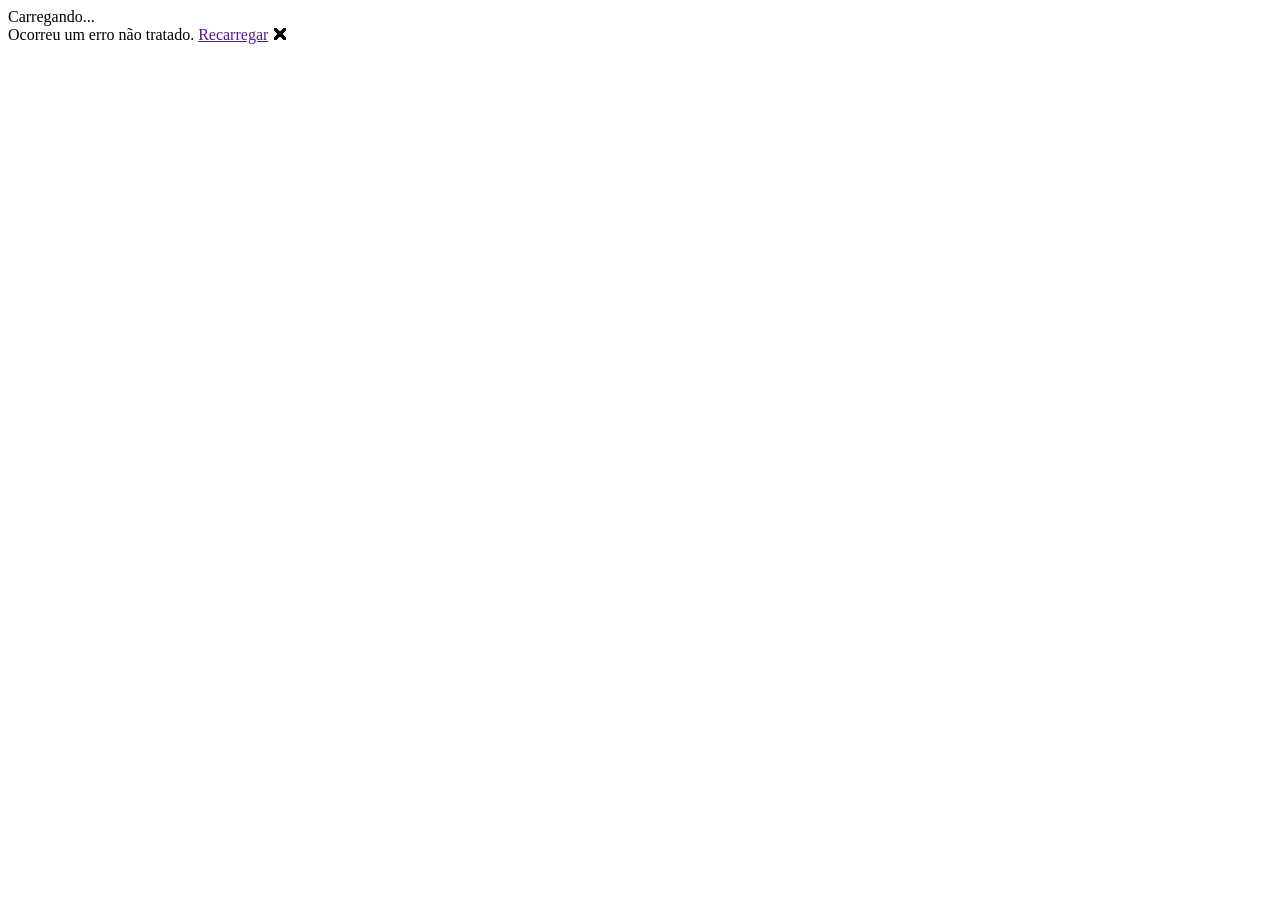
==== PurchasingCalculator.Web/wwwroot/index.html @ b9d57278 "Adicionar arquivos de projeto." ====
<!DOCTYPE html>
<html lang="pt-br">

<head>
    <meta charset="utf-8" />
    <meta name="viewport"
        content="width=device-width, initial-scale=1.0, maximum-scale=1.0, user-scalable=no, viewport-fit=cover" />
    <title>Calculadora de Compras</title>
    <base href="/" />
    <link rel="stylesheet" href="css/app.css" />
    <link rel="stylesheet" href="PurchasingCalculator.Web.styles.css" />
    <link rel="stylesheet" href="https://fonts.googleapis.com/css?family=Roboto:300,400,500,700&display=swap" />
    <link rel="stylesheet" href="_content/MudBlazor/MudBlazor.min.css" />
    <link rel="stylesheet" href="_content/PurchasingCalculator.SharedUI/css/app.css" />

    <script defer src="_framework/blazor.webassembly.js"></script>
    <script defer src="_content/MudBlazor/MudBlazor.min.js"></script>
</head>

<body>

    <div id="app">Carregando...</div>

    <div id="blazor-error-ui">
        Ocorreu um erro não tratado.
        <a href="" class="reload">Recarregar</a>
        <a class="dismiss">🗙</a>
    </div>

</body>

</html>
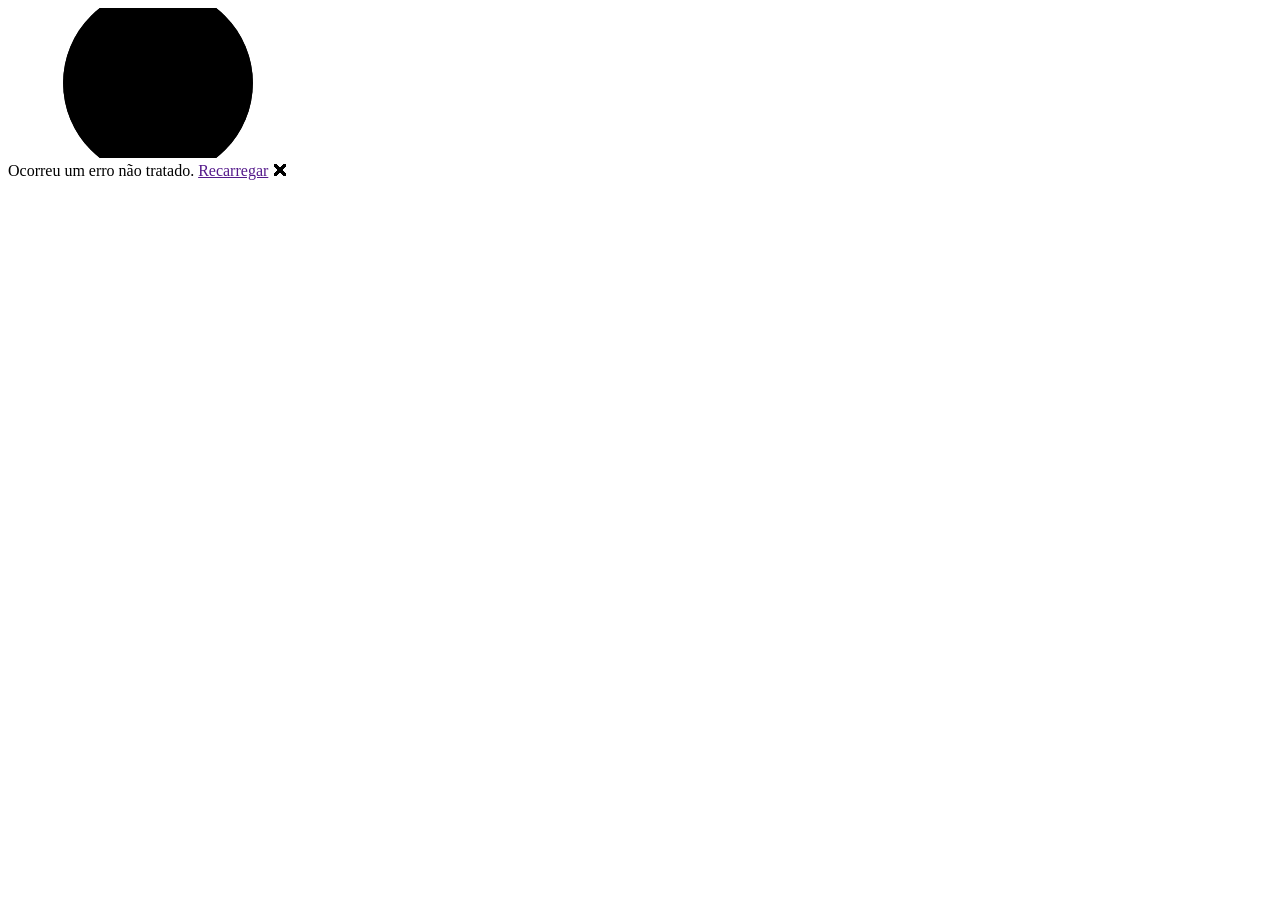
==== commit 6a8fdc03: "feat: Adicionado tela de carregamento" ====
--- a/PurchasingCalculator.Web/wwwroot/index.html
+++ b/PurchasingCalculator.Web/wwwroot/index.html
@@ -19,7 +19,13 @@
 
 <body>
 
-    <div id="app">Carregando...</div>
+    <div id="app">
+        <svg class="loading-progress">
+            <circle r="40%" cx="50%" cy="50%" />
+            <circle r="40%" cx="50%" cy="50%" />
+        </svg>
+        <div class="loading-progress-text"></div>
+    </div>
 
     <div id="blazor-error-ui">
         Ocorreu um erro não tratado.
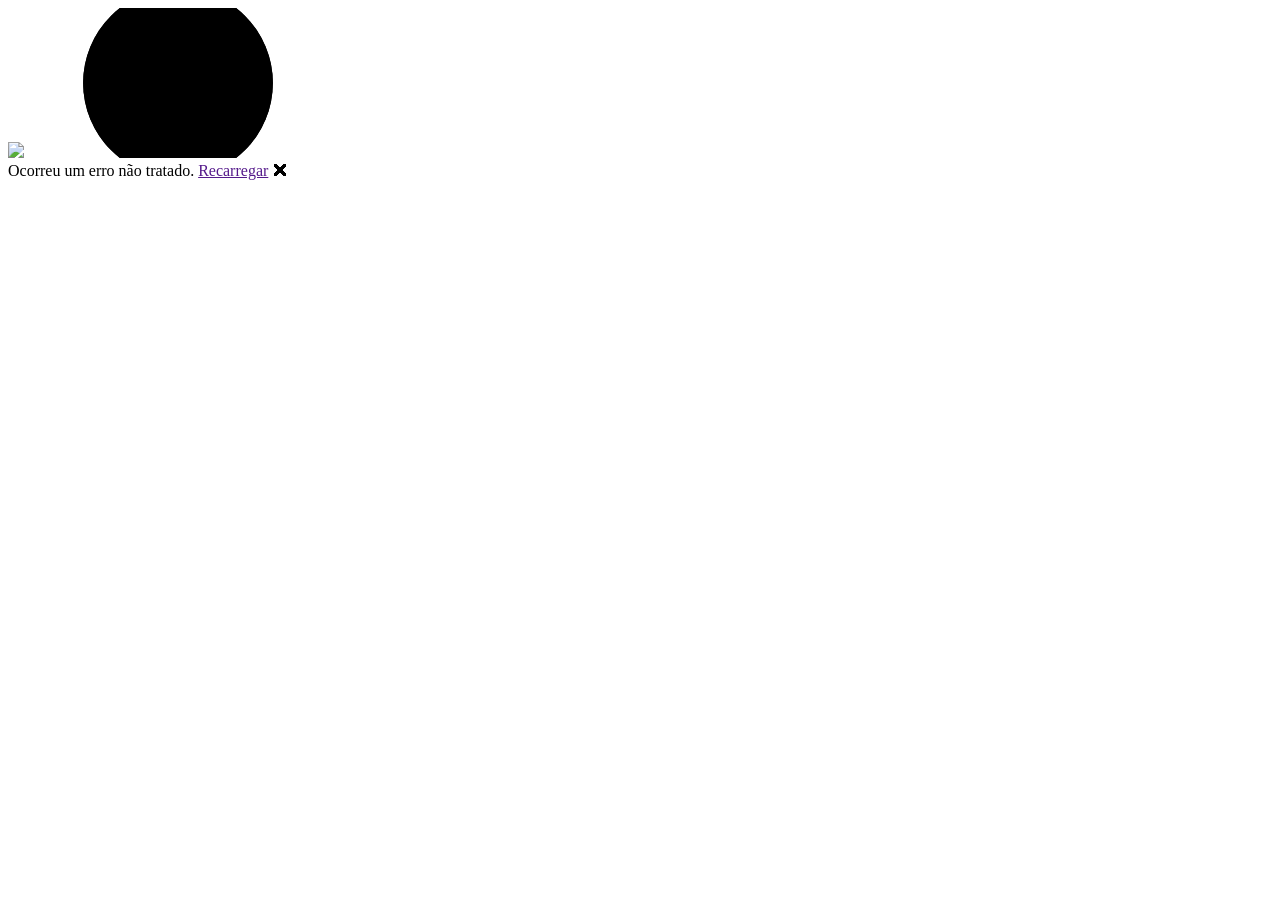
==== commit 977660a1: "feat: trocado logo e cores de carregamento" ====
--- a/PurchasingCalculator.Web/wwwroot/index.html
+++ b/PurchasingCalculator.Web/wwwroot/index.html
@@ -10,6 +10,7 @@
     <link rel="stylesheet" href="css/app.css" />
     <link rel="stylesheet" href="PurchasingCalculator.Web.styles.css" />
     <link rel="stylesheet" href="https://fonts.googleapis.com/css?family=Roboto:300,400,500,700&display=swap" />
+    <link rel="icon" type="image/x-icon" href="_content/PurchasingCalculator.SharedUI/favicon.ico" />
     <link rel="stylesheet" href="_content/MudBlazor/MudBlazor.min.css" />
     <link rel="stylesheet" href="_content/PurchasingCalculator.SharedUI/css/app.css" />
 
@@ -20,11 +21,14 @@
 <body>
 
     <div id="app">
-        <svg class="loading-progress">
-            <circle r="40%" cx="50%" cy="50%" />
-            <circle r="40%" cx="50%" cy="50%" />
-        </svg>
-        <div class="loading-progress-text"></div>
+        <div id="loading-container">
+            <img id="loading-logo" src="_content/PurchasingCalculator.SharedUI/images/PurchasingCalculatorLogo.svg" />
+            <svg class="loading-progress">
+                <circle r="40%" cx="50%" cy="50%" />
+                <circle r="40%" cx="50%" cy="50%" />
+            </svg>
+            <div class="loading-progress-text"></div>
+        </div>
     </div>
 
     <div id="blazor-error-ui">
